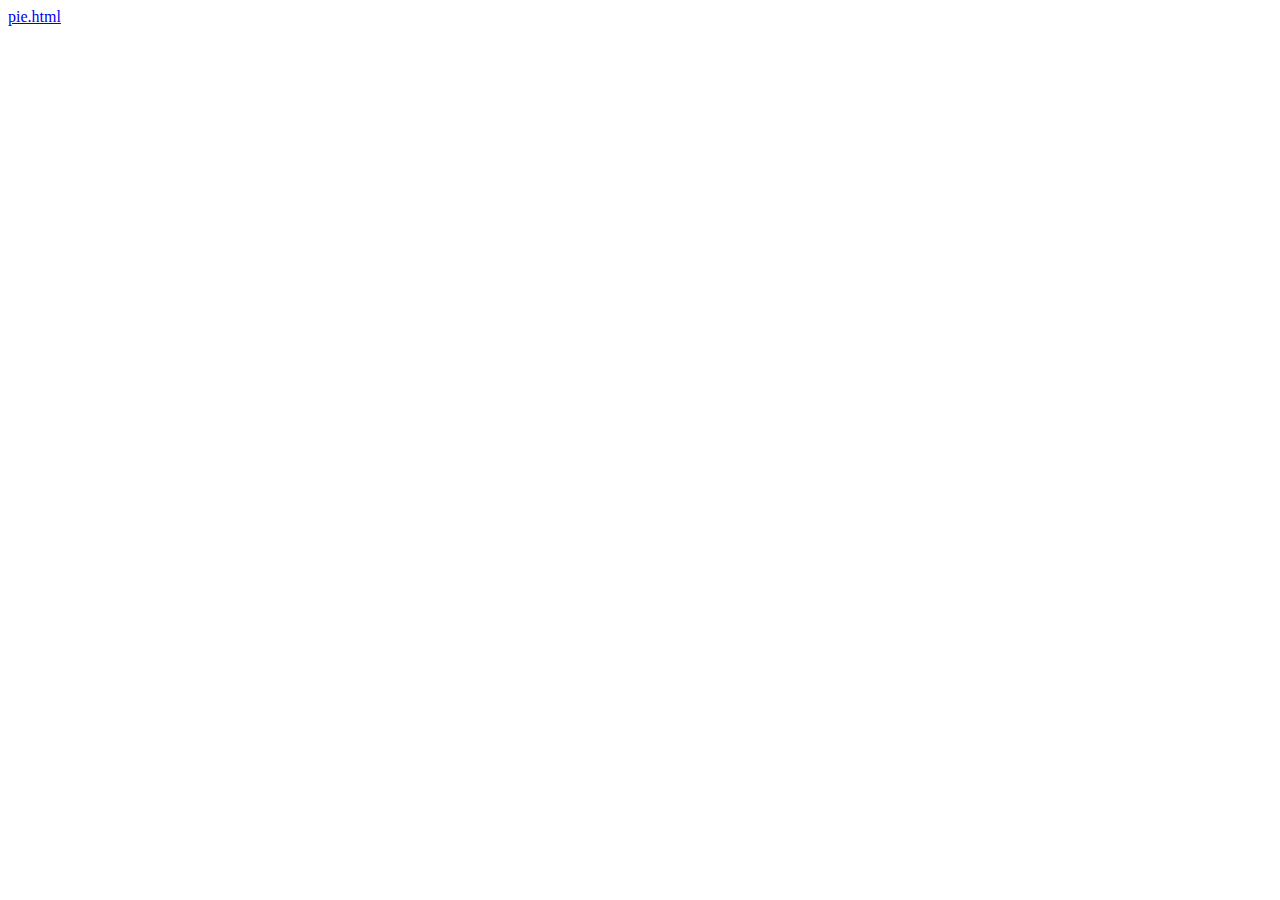
==== index.html @ e58b4e99 "wrote 4 files for web homework which complete the basic functions" ====
<!DOCTYPE html>
<html>
<head>
    <meta charset="utf-8" />
    <meta http-equiv="X-UA-Compatible" content="IE=edge">
    <title>Granny's Pies</title>
    <meta name="viewport" content="width=device-width, initial-scale=1">
    <link rel="stylesheet" type="text/css" media="screen" href="index.css" />
    <script src="main.js"></script>
</head>
<body>
    <a href="pie.html">pie.html</a>
</body>
</html>
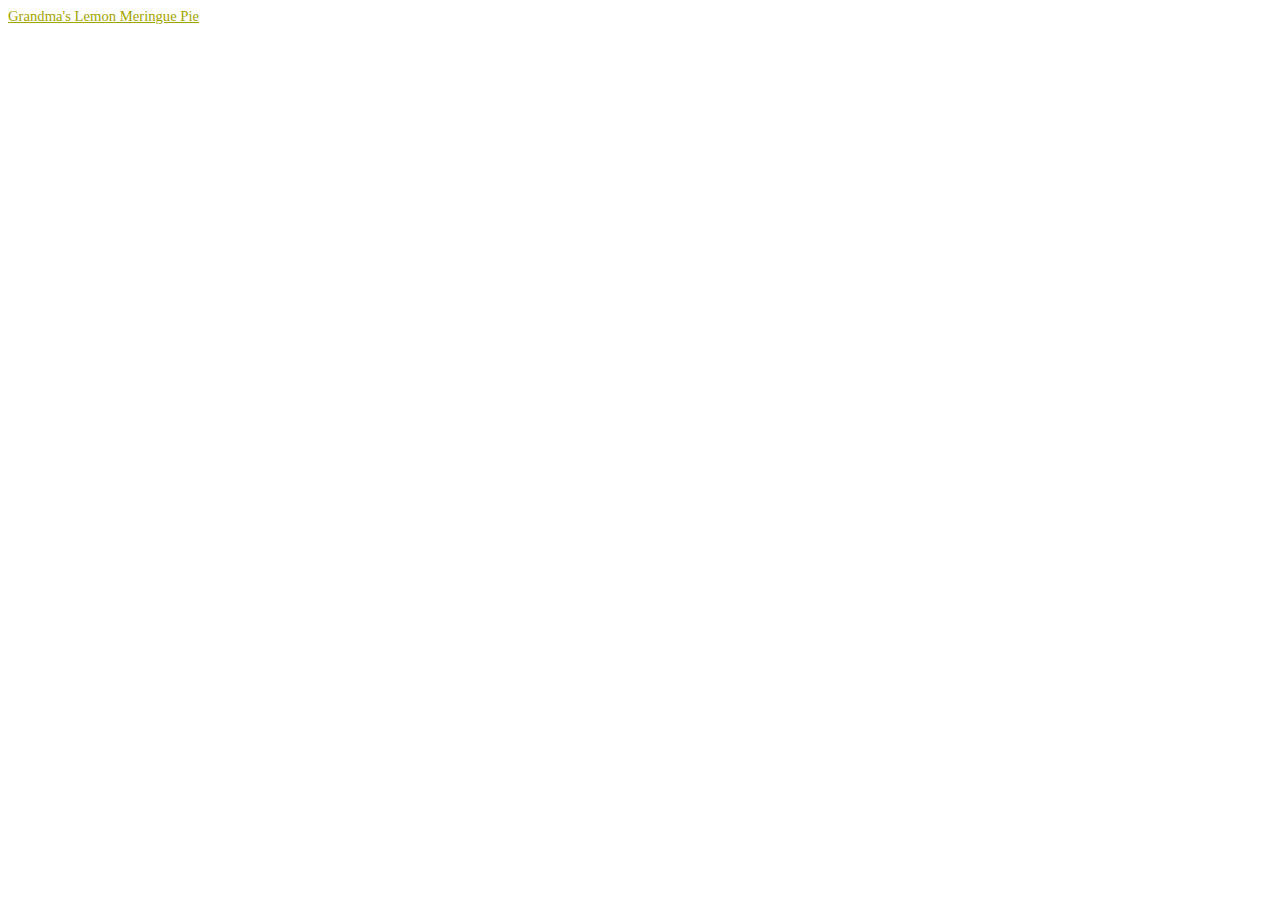
==== commit 55c227d5: "improve index performance" ====
--- a/index.html
+++ b/index.html
@@ -1,14 +1,16 @@
 <!DOCTYPE html>
-<html>
+<html lang="en">
 <head>
     <meta charset="utf-8" />
     <meta http-equiv="X-UA-Compatible" content="IE=edge">
     <title>Granny's Pies</title>
     <meta name="viewport" content="width=device-width, initial-scale=1">
     <link rel="stylesheet" type="text/css" media="screen" href="index.css" />
+    <link rel="icon" href="https://courses.cs.washington.edu/courses/cse190m/09sp/homework/1/pie_icon.gif" type="image/x-icon">
     <script src="main.js"></script>
 </head>
 <body>
-    <a href="pie.html">pie.html</a>
+    <a href="pie.html">Grandma's Lemon Meringue Pie</a>
+
 </body>
 </html>--- a/index.css
+++ b/index.css
@@ -0,0 +1,15 @@
+body
+{
+    background-color:white;
+    background-image: url('https://courses.cs.washington.edu/courses/cse190m/09sp/homework/1/silverware.jpg');
+    background-repeat:no-repeat;
+    background-attachment:fixed;
+    color: #404040;
+    font-size: 11pt;
+    font-family: Georgia, 'Times New Roman', Times, serif;
+
+}
+
+a{
+    color: #A4A400;
+}